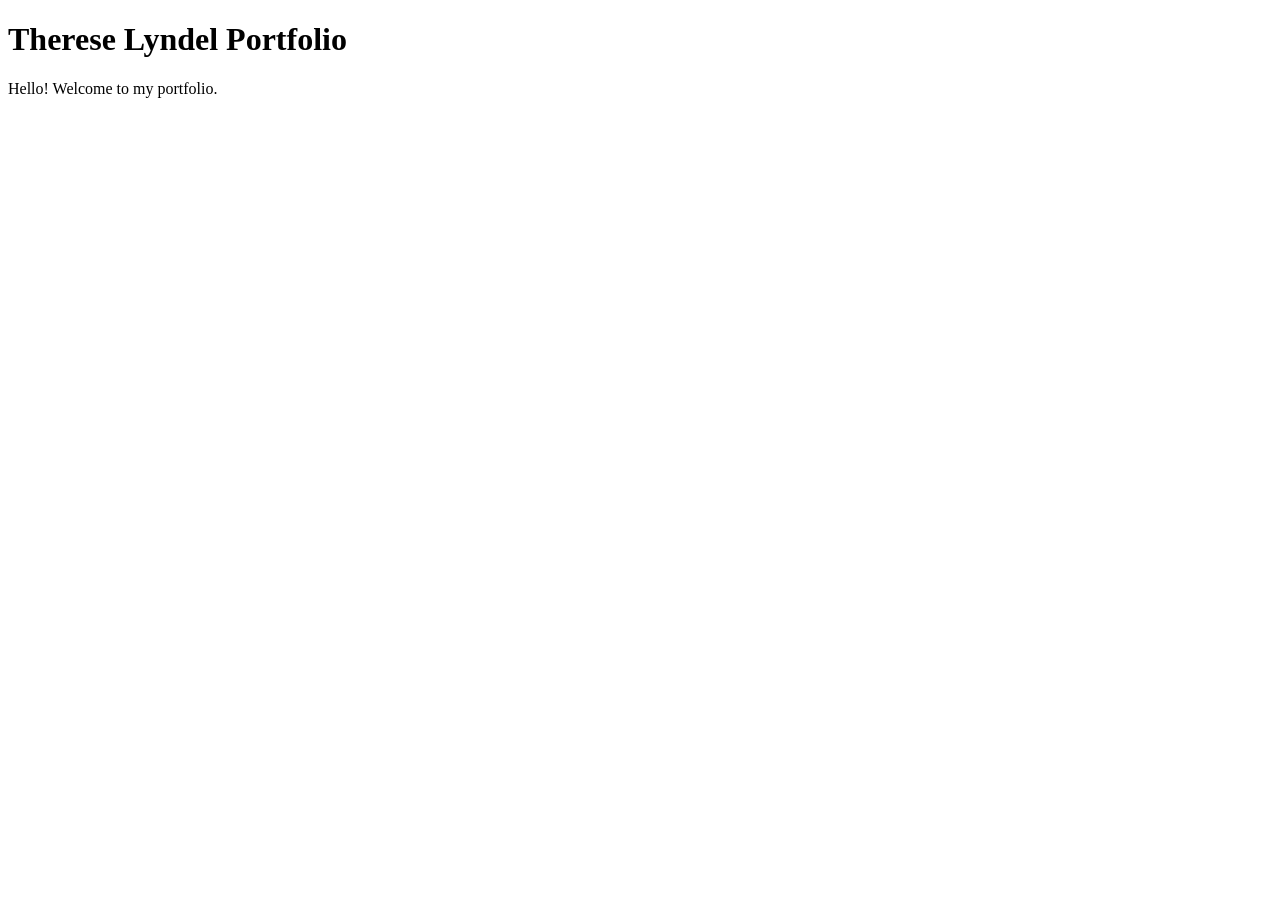
==== index.html @ 75a87078 "video 1" ====
<!DOCTYPE html>
<html lang="en">
<head>
    <meta charset="UTF-8">
    <meta name="viewport" content="width=device-width, initial-scale=1.0">
    <title>Therese Lyndel Portfolio</title>
</head>
<body>
    <h1>Therese Lyndel Portfolio</h1>
    <p>Hello! Welcome to my portfolio.</p>
</body>
</html>
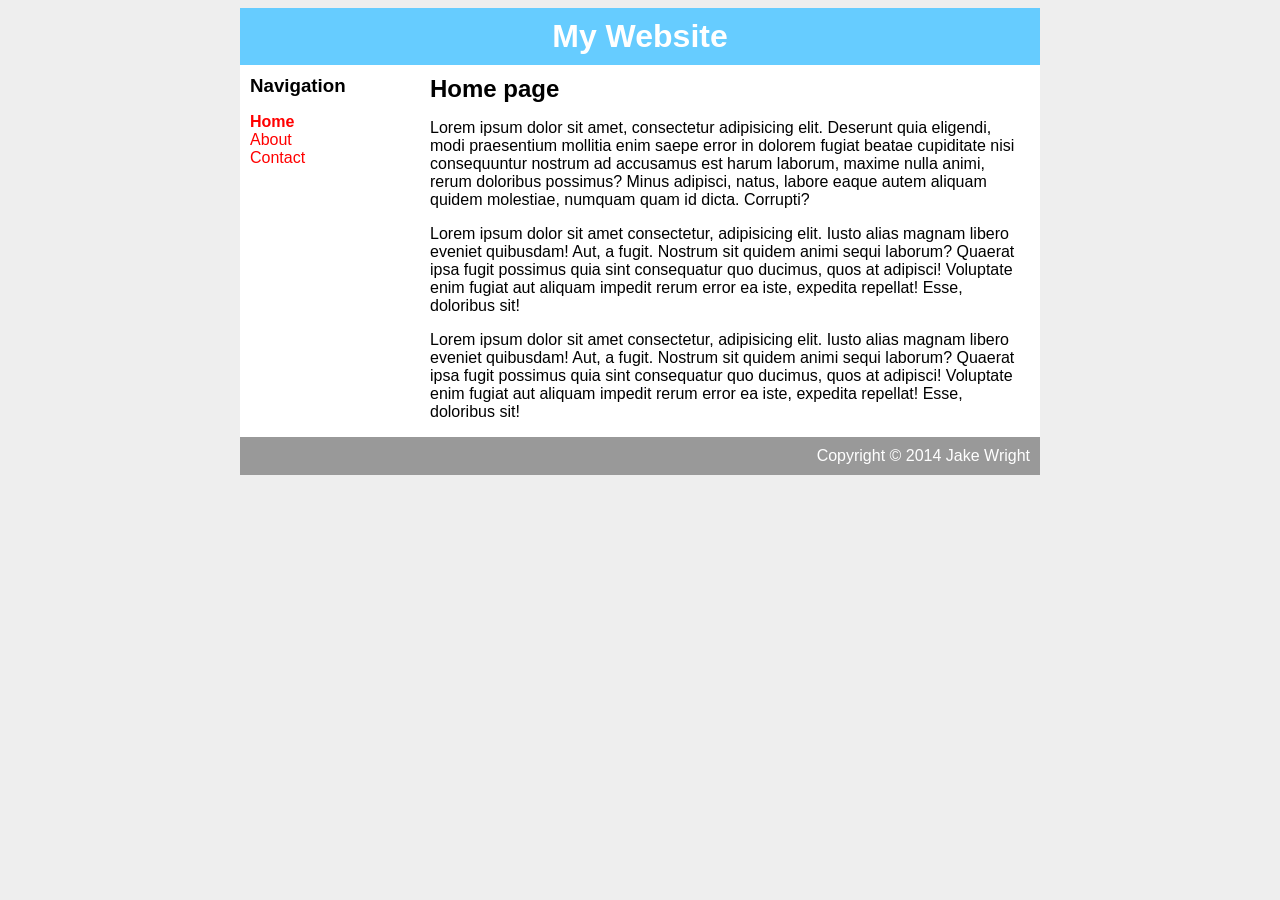
==== commit db57e662: "added first html" ====
--- a/index.html
+++ b/index.html
@@ -3,10 +3,41 @@
 <head>
     <meta charset="UTF-8">
     <meta name="viewport" content="width=device-width, initial-scale=1.0">
-    <title>Therese Lyndel Portfolio</title>
+    <title>My Website</title>
+    <link rel="stylesheet" type="text/css" href="style.css" />
 </head>
 <body>
-    <h1>Therese Lyndel Portfolio</h1>
-    <p>Hello! Welcome to my portfolio.</p>
+    <div id="container">
+        <div id="header">
+            <h1>My Website</h1>
+
+        </div>
+        <div id="content">
+            <div id="nav">
+                <h3>Navigation</h3>
+                <ul>
+                    <li><a class="selected" href="">Home</a></li>
+                    <li><a href="">About</a></li>
+                    <li><a href="">Contact</a></li>
+                </ul>
+
+            </div>
+
+            <div id="main">
+                <h2>Home page</h2>
+            
+            <p>
+                Lorem ipsum dolor sit amet, consectetur adipisicing elit. Deserunt quia eligendi, modi praesentium mollitia enim saepe error in dolorem fugiat beatae cupiditate nisi consequuntur nostrum ad accusamus est harum laborum, maxime nulla animi, rerum doloribus possimus? Minus adipisci, natus, labore eaque autem aliquam quidem molestiae, numquam quam id dicta. Corrupti? </p>
+            <p> 
+                Lorem ipsum dolor sit amet consectetur, adipisicing elit. Iusto alias magnam libero eveniet quibusdam! Aut, a fugit. Nostrum sit quidem animi sequi laborum? Quaerat ipsa fugit possimus quia sint consequatur quo ducimus, quos at adipisci! Voluptate enim fugiat aut aliquam impedit rerum error ea iste, expedita repellat! Esse, doloribus sit!</p>
+            <p> 
+                Lorem ipsum dolor sit amet consectetur, adipisicing elit. Iusto alias magnam libero eveniet quibusdam! Aut, a fugit. Nostrum sit quidem animi sequi laborum? Quaerat ipsa fugit possimus quia sint consequatur quo ducimus, quos at adipisci! Voluptate enim fugiat aut aliquam impedit rerum error ea iste, expedita repellat! Esse, doloribus sit!
+            </p>
+            </div>
+        </div>
+        <div id="footer">
+            Copyright &copy; 2014 Jake Wright
+
+
 </body>
 </html>
--- a/style.css
+++ b/style.css
@@ -0,0 +1,55 @@
+body {
+    background-color: #EEE;
+    font-family: Helvetica, Arial, sans-serif;
+}
+
+a {
+    text-decoration: none;
+    color: red;
+}
+
+h1, h2, h3 {
+    margin: 0;
+}
+
+#container {
+    background-color: white;
+    width: 800px;
+    margin-left: auto;
+    margin-right: auto;
+}
+
+#header{
+    background-color: #66CCFF;
+    color: white; 
+    text-align: center;
+    padding: 10px;
+}
+
+#content {
+    padding: 10px;
+}
+
+#nav {
+    width: 180px;
+    float: left;
+}
+
+#nav ul {
+    list-style-type: none;
+    padding: 0;
+}
+#nav .selected {
+    font-weight: bold;
+}
+#main {
+    width: 600px;
+    float: right;
+}
+#footer {
+    clear: both;
+    padding: 10px; 
+    background-color: #999999;
+    color: white;
+    text-align: right;
+}
